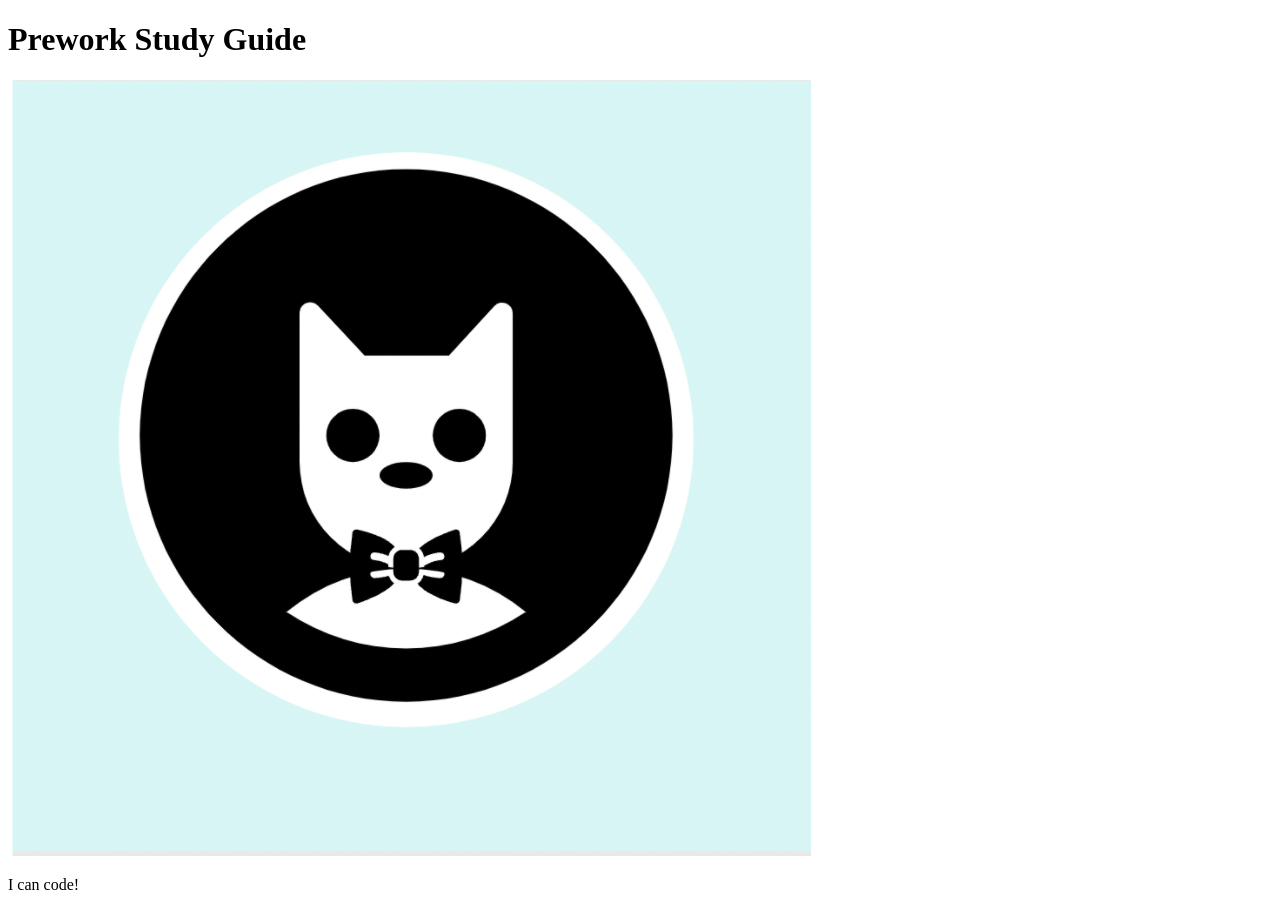
==== prework-study-guide/index.html @ 0ba336d6 "fixed bug in html main filer header" ====
<!DOCTYPE html>
<html lang="en">
  <head>
    <meta charset="UTF-8" />
    <meta http-equiv="X-UA-Compatible" content="IE=edge" />
    <meta name="viewport" content="width=device-width, initial-scale=1.0" />
    <title>Prework Study Guide</title>
  </head>
  <body>
    <header id="header">
      <h1>Prework Study Guide</h1>
      <img src="./assets/bowtie-cat.png" alt="Profile image of cat wearing a bow tie." />
    </header>
    <main>
      <!-- Student code goes here -->
    </main>

    <footer>
      <p>I can code!</p>
    </footer>
  </body>
</html>
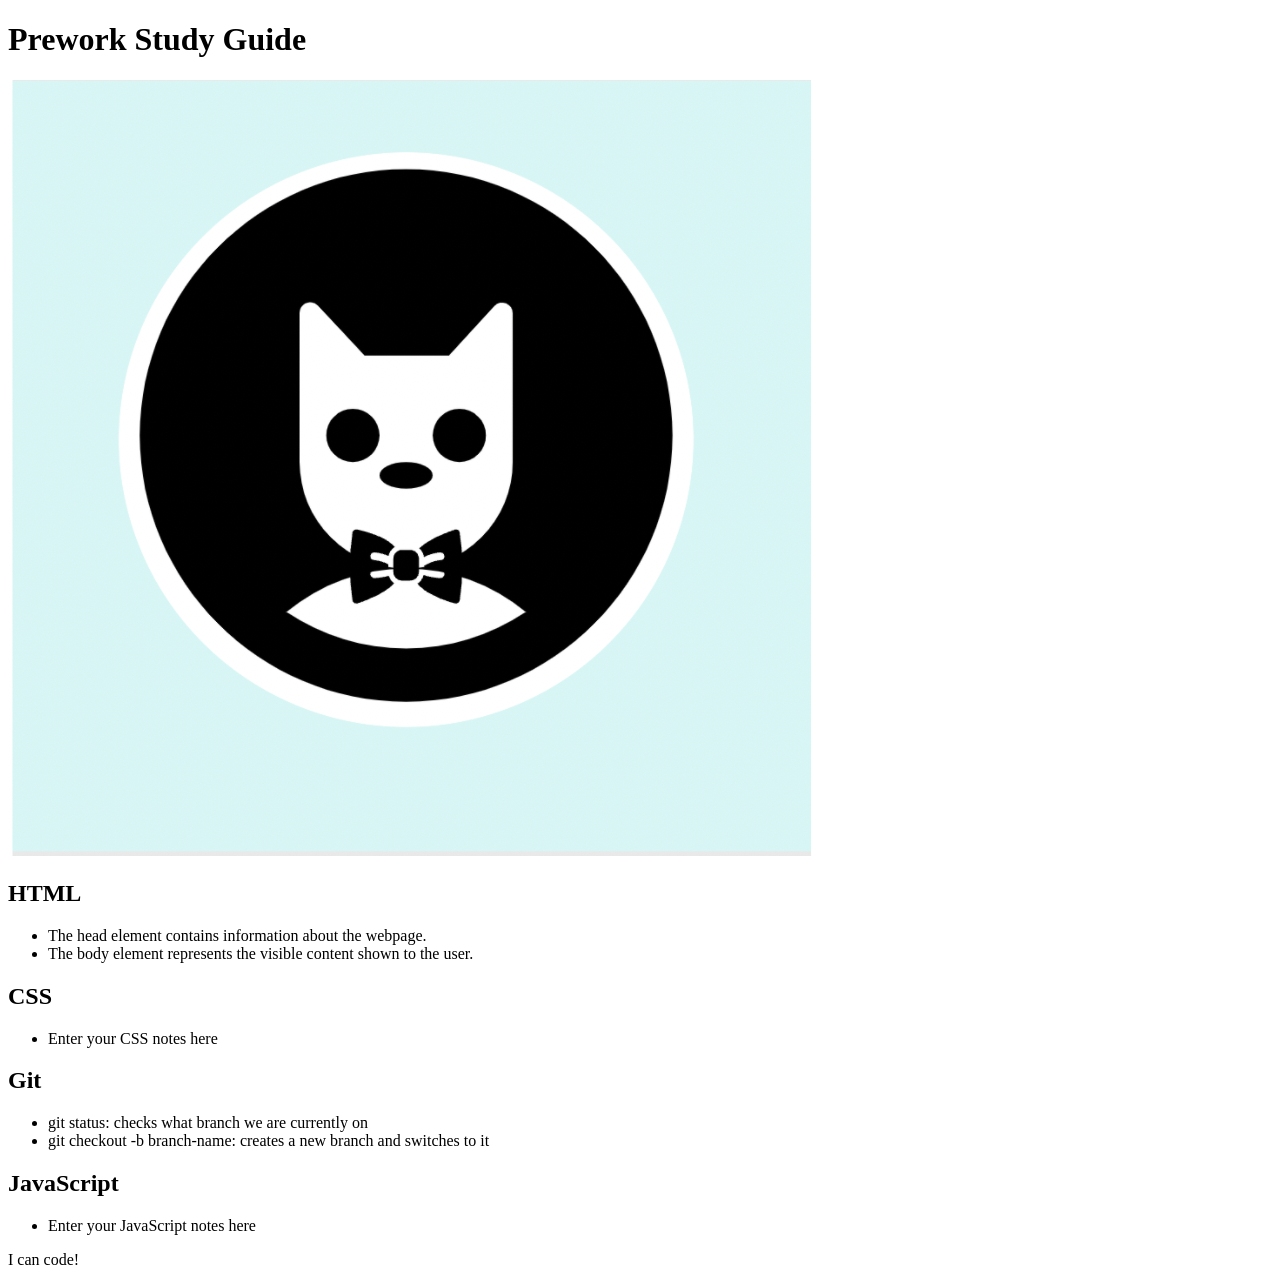
==== commit 516e0599: "added code to HTML file" ====
--- a/prework-study-guide/index.html
+++ b/prework-study-guide/index.html
@@ -6,17 +6,47 @@
     <meta name="viewport" content="width=device-width, initial-scale=1.0" />
     <title>Prework Study Guide</title>
   </head>
+
   <body>
-    <header id="header">
+    <header id="top">
       <h1>Prework Study Guide</h1>
       <img src="./assets/bowtie-cat.png" alt="Profile image of cat wearing a bow tie." />
     </header>
+
     <main>
-      <!-- Student code goes here -->
+      <section class="card" id="html-section">
+        <h2>HTML</h2>
+        <ul>
+          <li>The head element contains information about the webpage.</li>
+          <li>The body element represents the visible content shown to the user.</li>
+        </ul>
+      </section>
+
+      <section class="card" id="css-section">
+        <h2>CSS</h2>
+        <ul>
+          <li>Enter your CSS notes here</li>
+        </ul>
+      </section>
+
+      <section class="card" id="git-section">
+        <h2>Git</h2>
+        <ul>
+          <li>git status: checks what branch we are currently on</li>
+          <li>git checkout -b branch-name: creates a new branch and switches to it</li>
+        </ul>
+      </section>
+
+      <section class="card" id="javascript-section">
+        <h2>JavaScript</h2>
+        <ul>
+          <li>Enter your JavaScript notes here</li>
+        </ul>
+      </section>
     </main>
 
     <footer>
       <p>I can code!</p>
     </footer>
   </body>
-</html>
+</html>
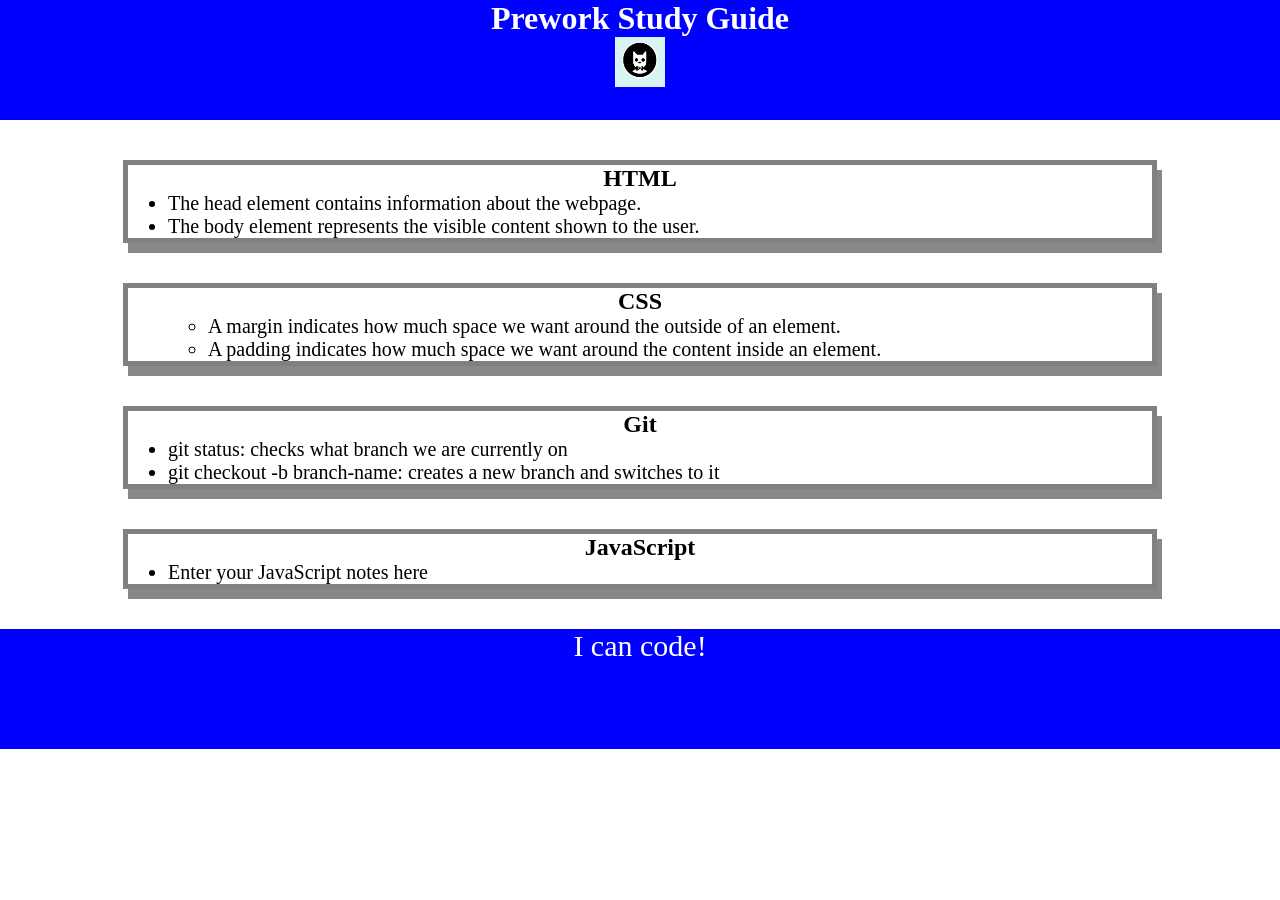
==== commit 60c56ea8: "Added code to CSS file" ====
--- a/prework-study-guide/index.html
+++ b/prework-study-guide/index.html
@@ -5,6 +5,7 @@
     <meta http-equiv="X-UA-Compatible" content="IE=edge" />
     <meta name="viewport" content="width=device-width, initial-scale=1.0" />
     <title>Prework Study Guide</title>
+    <link rel="stylesheet" href="./assets/style.css">
   </head>
 
   <body>
@@ -25,7 +26,10 @@
       <section class="card" id="css-section">
         <h2>CSS</h2>
         <ul>
-          <li>Enter your CSS notes here</li>
+          <ul>
+            <li>A margin indicates how much space we want around the outside of an element.</li>
+            <li>A padding indicates how much space we want around the content inside an element.</li>
+          </ul>
         </ul>
       </section>
 
--- a/prework-study-guide/assets/style.css
+++ b/prework-study-guide/assets/style.css
@@ -0,0 +1,42 @@
+* {
+    margin: 0;
+    padding: 0;
+   }
+   
+   header,
+   footer {
+    width: 100%;
+    height: 120px;
+    background-color: blue;
+    color: white;
+   }
+   
+   h1,
+   h2 {
+    text-align: center;
+   }
+   
+   img {
+    display: block;
+    height: 50px;
+    width: 50px;
+    margin-left: auto;
+    margin-right: auto;
+   }
+   
+   ul {
+    padding-left: 40px;
+    font-size: 20px;
+   }
+   
+   p {
+    text-align: center;
+    font-size: 30px;
+    
+   }
+   .card {
+        width: 80%;
+        margin: 40px auto;
+        border: 5px solid gray;
+        box-shadow: 5px 10px #888888;
+      }
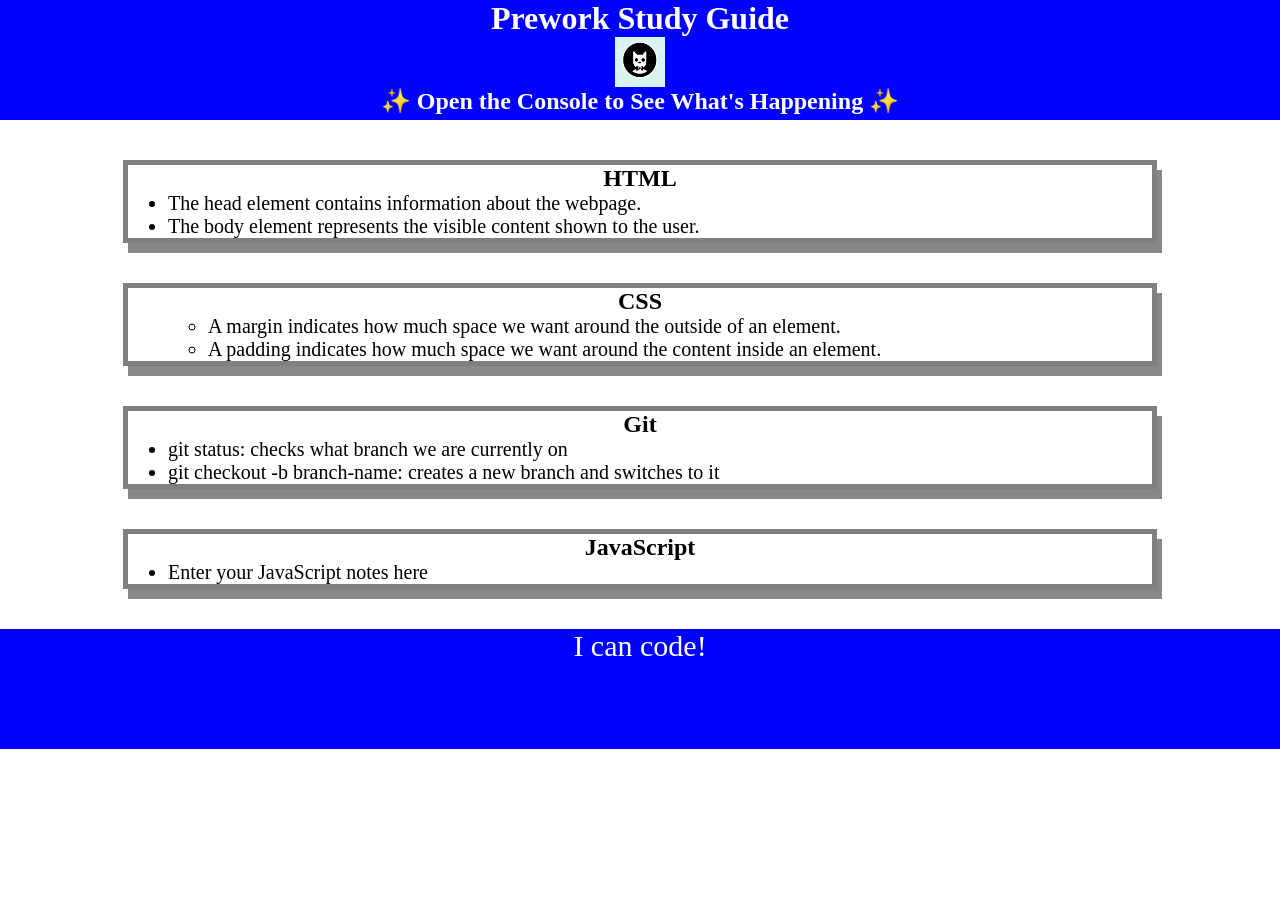
==== commit 00d0d504: "<Added conditional statements to JavaScript file" ====
--- a/prework-study-guide/index.html
+++ b/prework-study-guide/index.html
@@ -12,6 +12,7 @@
     <header id="top">
       <h1>Prework Study Guide</h1>
       <img src="./assets/bowtie-cat.png" alt="Profile image of cat wearing a bow tie." />
+      <h2>✨ Open the Console to See What's Happening ✨</h2>
     </header>
 
     <main>
@@ -52,5 +53,6 @@
     <footer>
       <p>I can code!</p>
     </footer>
+    <script src="./assets/script.js"></script>
   </body>
 </html>
